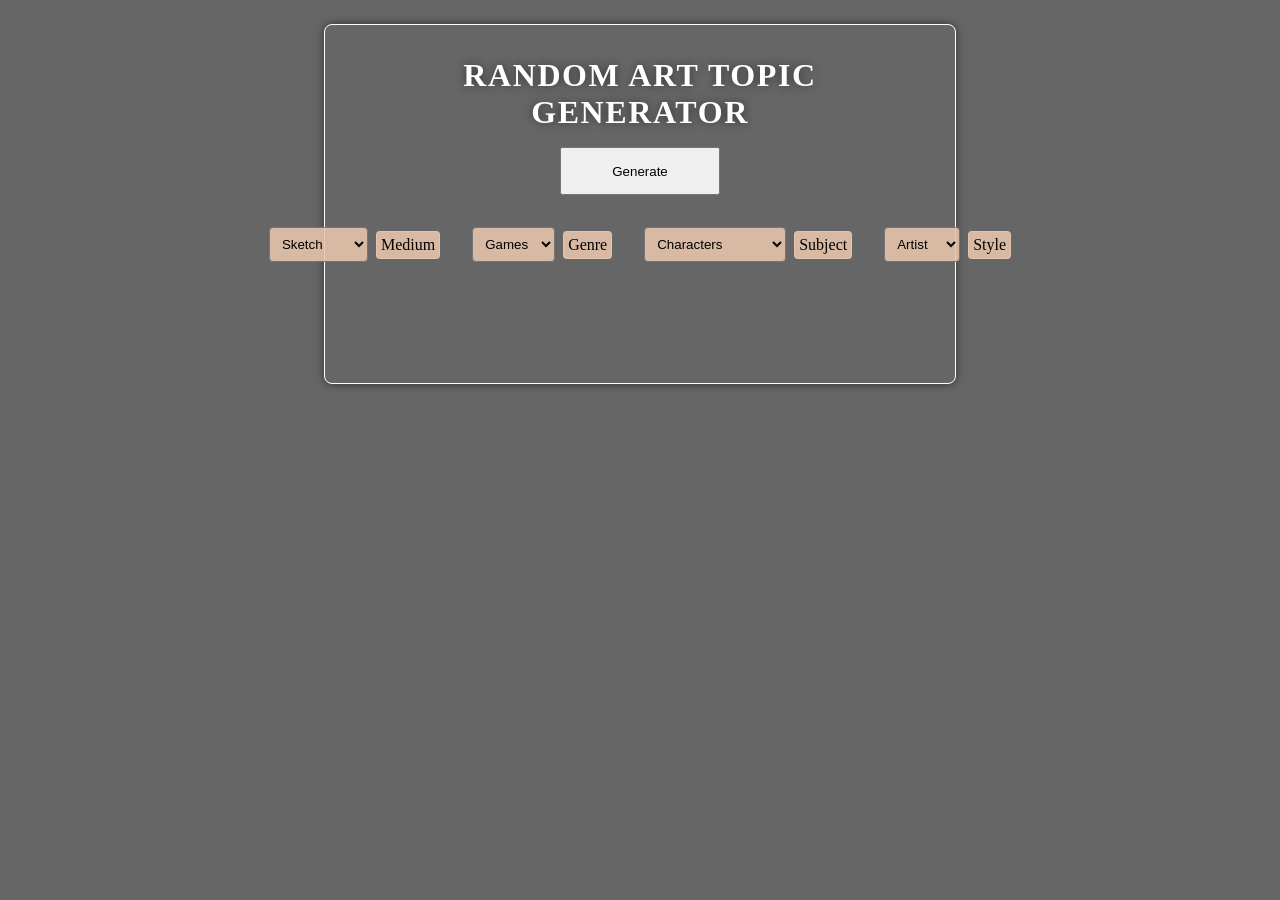
==== index.html @ 90e205ad "changed where HTML file is located" ====
<!DOCTYPE html>
<html>
<head>
    <meta charset="UTF-8">
    <meta name="viewport" content="width=device-width, initial-scale=1.0">
    <title>Document</title>
    <link rel="stylesheet" href="/Random Art Topic Generator/styles.css">
    <script src="./Random Art Topic Generator/main.js" type="module"></script>
</head>
<body>
    

</body>
</html>
---- Random Art Topic Generator/styles.css ----
body {
    display: flex;
    flex-direction: column;
    align-items: center;
    justify-content: center;
    background-color: #666666;
    color: #fff;
}

#title {
    text-align: center;
    margin: 1rem;
    font-size: 2rem;
    font-weight: bold;
    color: #fff;
    text-shadow: 0 0 10px rgba(0, 0, 0, 0.5);
    letter-spacing: 0.1rem;
    text-transform: uppercase;
}

.topic-container {
    border: 1px solid #fff;
    display: block;
    flex-direction: column;
    margin: 1rem;
    padding: 1rem;
    width: 50%;
    border-radius: 0.5rem;
    box-sizing: border-box;
    box-shadow: 0 0 10px rgba(0, 0, 0, 0.5);
    height: 40vh;
}

.choice-container {
    position: relative;
    display: flex;
    flex-direction: row;
    align-items: center;
    justify-content: center;
    margin: auto;
}

.choice-section {
    display: inline-flex;
    margin: 1rem;
    flex-direction: row;
    align-items: center;
    justify-content: center;
    color: #fff;
}

.choice-section label {
    display: inline-block;
    margin-left: 0.5rem;
    border: 1px solid #e9c5ade0;
    padding: 0.25rem;
    text-align: right;
    color: #000;
    background-color: #e9c5ade0;
    border-radius: 0.25rem;
}

.choice-section select {
    display: inline-flex;
    padding: 0.5rem;
    flex-direction: column;
    align-items: center;
    justify-content: center;
    background-color: #e9c5ade0;
    color: #000;
    border-radius: 0.25rem;
}

.choice-section input[type="checkbox"] {
    display: inline-block;
    position: relative;
    width: 1.5rem;
    height: 1.5rem;
}

.generate-button {
    display: block;
    padding: 0.5rem;
    width: 10rem;
    height: 3rem;
    margin: 1rem;
    margin-left: auto;
    margin-right: auto;
}

.topic-result {
    margin: 1rem;
    padding: 1rem;
    border: 1px solid #fff;
    border-radius: 0.5rem;
    background-color: #333;
    color: #fff;
    text-align: center;
}

.mediumText {
    font-size: 1.5rem;
    color: #4af507;
    font-weight: bold;
    text-decoration: underline;
}

.styleText {
    font-size: 1.5rem;
    color: #00eeff;
    font-weight: bold;
    text-decoration: underline;
}

.subjectText {
    font-size: 1.5rem;
    color: #ff0505;
    font-weight: bold;
    text-decoration: underline;
}

p {
    font-size: 1.3rem;
}

.topic-result {
    max-width: 75%;
    position: relative;
    left: 50%;
    transform: translateX(-50%);
}
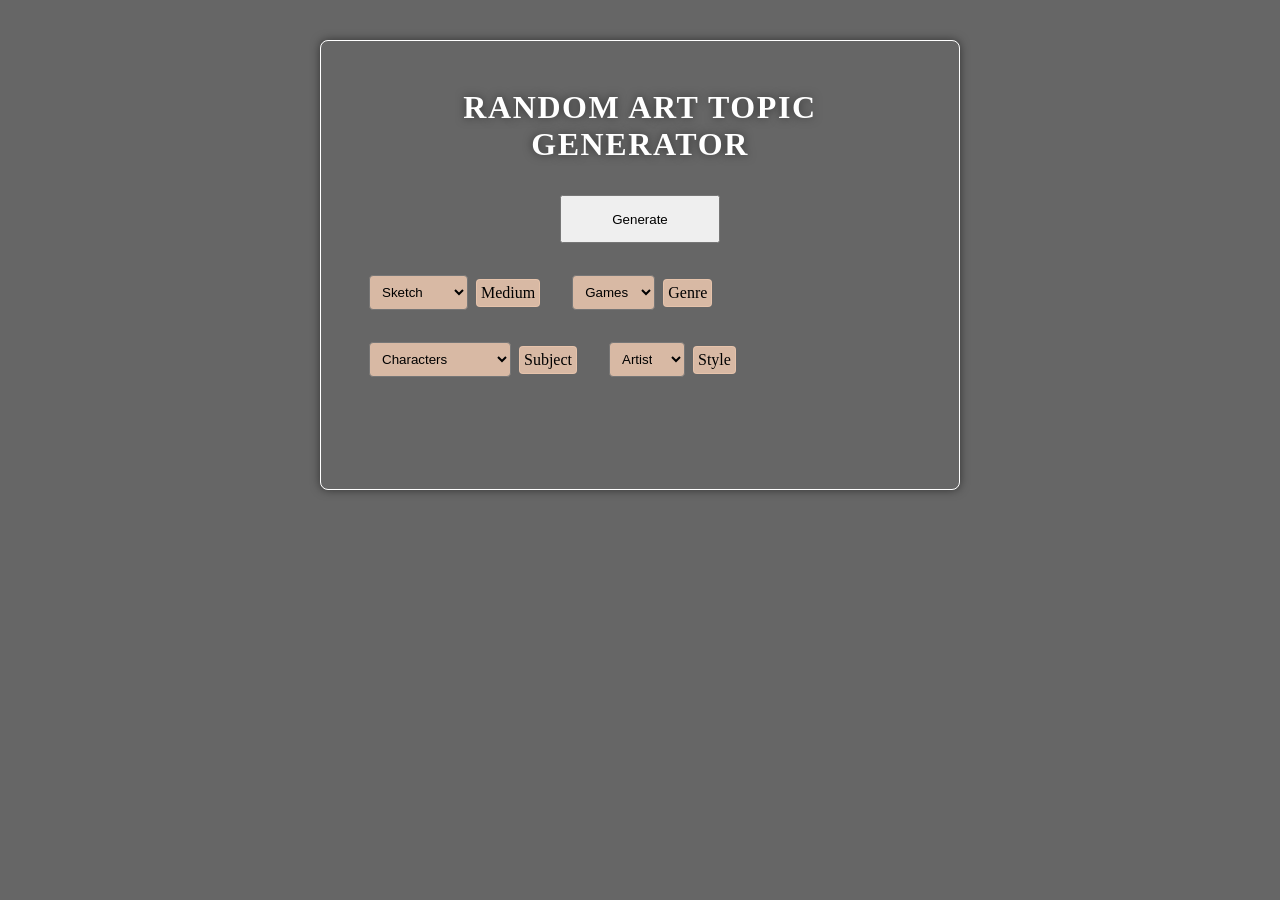
==== commit 290a3666: "re-arranged files to work with github pages." ====
--- a/index.html
+++ b/index.html
@@ -4,11 +4,11 @@
     <meta charset="UTF-8">
     <meta name="viewport" content="width=device-width, initial-scale=1.0">
     <title>Document</title>
-    <link rel="stylesheet" href="/Random Art Topic Generator/styles.css">
-    <script src="./Random Art Topic Generator/main.js" type="module"></script>
+    <link rel="stylesheet" href="./styles.css">
+    <script src="./main.js" type="module"></script>
 </head>
 <body>
     
 
 </body>
-</html>+</html>
--- a/styles.css
+++ b/styles.css
@@ -0,0 +1,144 @@
+body {
+    display: flex;
+    flex-direction: column;
+    align-items: center;
+    justify-content: center;
+    background-color: #666666;
+    color: #fff;
+}
+
+#title {
+    text-align: center;
+    margin: 1rem;
+    font-size: 2rem;
+    font-weight: bold;
+    color: #fff;
+    text-shadow: 0 0 10px rgba(0, 0, 0, 0.5);
+    letter-spacing: 0.1rem;
+    text-transform: uppercase;
+}
+
+.topic-container {
+    border: 1px solid #fff;
+    display: flex;
+    flex-direction: column;
+    margin: 2rem;
+    padding: 2rem;
+    max-width: 50vw;
+    border-radius: 0.5rem;
+    box-sizing: border-box;
+    box-shadow: 0 0 10px rgba(0, 0, 0, 0.5);
+    min-height: 50vh;
+}
+
+.choice-container {
+    position: relative;
+    display: block;
+    flex-direction: row;
+    align-items: center;
+    justify-content: center;
+    margin-left: auto;
+    margin-right: auto;
+}
+
+.choice-section {
+    display: inline-flex;
+    margin: 1rem;
+    flex-direction: row;
+    align-items: center;
+    justify-content: center;
+    color: #fff;
+}
+
+.choice-section label {
+    display: inline-block;
+    margin-left: 0.5rem;
+    border: 1px solid #e9c5ade0;
+    padding: 0.25rem;
+    text-align: right;
+    color: #000;
+    background-color: #e9c5ade0;
+    border-radius: 0.25rem;
+}
+
+.choice-section select {
+    display: inline-flex;
+    padding: 0.5rem;
+    flex-direction: column;
+    align-items: center;
+    justify-content: center;
+    background-color: #e9c5ade0;
+    color: #000;
+    border-radius: 0.25rem;
+}
+
+.choice-section input[type="checkbox"] {
+    display: inline-block;
+    position: relative;
+    width: 1.5rem;
+    height: 1.5rem;
+}
+
+.generate-button {
+    display: block;
+    padding: 0.5rem;
+    width: 10rem;
+    height: 3rem;
+    margin: 1rem;
+    margin-left: auto;
+    margin-right: auto;
+}
+
+.topic-result-section {
+    display: block;
+    margin: 1rem;
+    padding: 1rem;
+    border: 1px solid #fff;
+    border-radius: 0.5rem;
+    background-color: #333;
+    /* color: #fff; */
+    text-align: center;
+    align-self: center;
+    max-width: 35vw;
+    /* word-wrap: break-word; */
+}
+
+.topic-result-text {
+    white-space: wrap;
+    word-wrap: break-word;
+    word-spacing: normal;
+    line-height: 1.5;
+}
+
+.mediumText {
+    font-size: 1.5rem;
+    color: #4af507;
+    font-weight: bold;
+    text-decoration: underline;
+    margin: 0.25rem 0;
+    display: inline-block;
+}
+
+.styleText {
+    font-size: 1.5rem;
+    color: #00eeff;
+    font-weight: bold;
+    text-decoration: underline;
+    margin: 0.5rem 0;
+    display: inline-block;
+}
+
+.subjectText {
+    font-size: 1.5rem;
+    color: #ff0505;
+    font-weight: bold;
+    text-decoration: underline;
+    margin: 0.5rem 0;
+    display: inline-block;
+}
+
+p {
+    font-size: 1.3rem;
+}
+
+
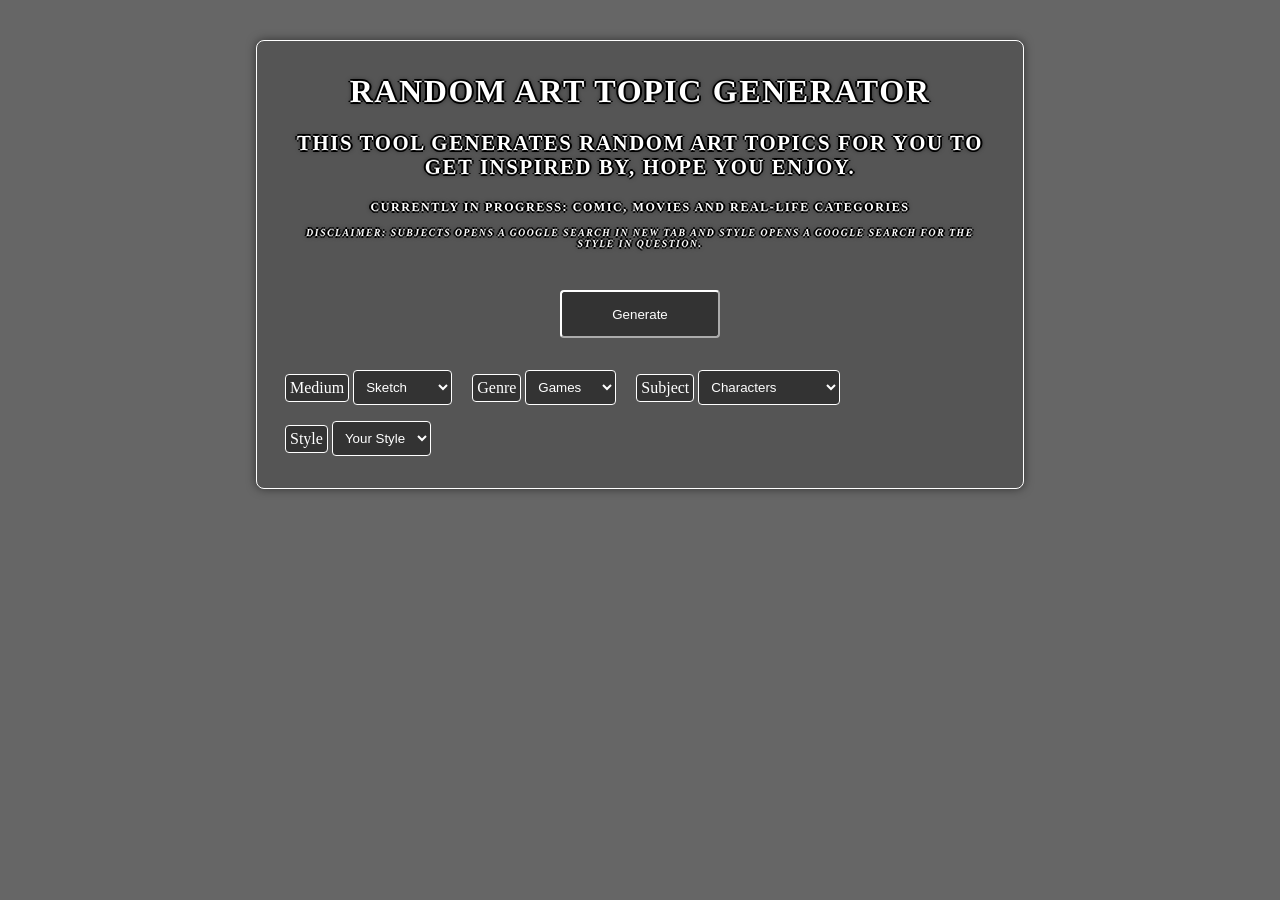
==== commit 2003b688: "Changed structure to just use google searches instead stored images. fixed spacing issue" ====
--- a/index.html
+++ b/index.html
@@ -9,6 +9,5 @@
 </head>
 <body>
     
-
 </body>
 </html>
--- a/styles.css
+++ b/styles.css
@@ -13,7 +13,8 @@
     font-size: 2rem;
     font-weight: bold;
     color: #fff;
-    text-shadow: 0 0 10px rgba(0, 0, 0, 0.5);
+    /* text-shadow: 0 0 10px rgba(0, 0, 0, 0.5); */
+    text-shadow: -2px 0 black, 0 2px black, 2px 0 black, 0 -2px black, 0 0 5px black;
     letter-spacing: 0.1rem;
     text-transform: uppercase;
 }
@@ -23,27 +24,30 @@
     display: flex;
     flex-direction: column;
     margin: 2rem;
-    padding: 2rem;
-    max-width: 50vw;
+    padding: 1rem;
+    max-width: 60vw;
     border-radius: 0.5rem;
+    background-color: #555;
     box-sizing: border-box;
     box-shadow: 0 0 10px rgba(0, 0, 0, 0.5);
-    min-height: 50vh;
+    min-height: 20vh;
 }
 
 .choice-container {
+    margin: 0.5rem;
     position: relative;
-    display: block;
+    display: inline-block;
     flex-direction: row;
     align-items: center;
     justify-content: center;
     margin-left: auto;
-    margin-right: auto;
+    margin-right: auto; 
 }
 
 .choice-section {
     display: inline-flex;
-    margin: 1rem;
+    margin: 0.5rem;
+    margin-left: 0.5rem;
     flex-direction: row;
     align-items: center;
     justify-content: center;
@@ -52,12 +56,14 @@
 
 .choice-section label {
     display: inline-block;
-    margin-left: 0.5rem;
+    margin-left: 0.25rem;
     border: 1px solid #e9c5ade0;
     padding: 0.25rem;
     text-align: right;
     color: #000;
-    background-color: #e9c5ade0;
+    border-color: #fff;
+    background-color: #333;
+    color: #fff;
     border-radius: 0.25rem;
 }
 
@@ -67,8 +73,10 @@
     flex-direction: column;
     align-items: center;
     justify-content: center;
-    background-color: #e9c5ade0;
-    color: #000;
+    border-color: #fff;
+    color: #fff;
+    margin-left: 0.25rem;
+    background-color: #333;
     border-radius: 0.25rem;
 }
 
@@ -87,6 +95,16 @@
     margin: 1rem;
     margin-left: auto;
     margin-right: auto;
+    border-radius: 0.25rem;
+    border-color: #fff;
+    border-style: outset;
+    background-color: #333;
+    color: #fff;
+}
+
+.generate-button:active {
+    border-style: inset;
+    background-color: #444;
 }
 
 .topic-result-section {
@@ -96,11 +114,9 @@
     border: 1px solid #fff;
     border-radius: 0.5rem;
     background-color: #333;
-    /* color: #fff; */
     text-align: center;
     align-self: center;
     max-width: 35vw;
-    /* word-wrap: break-word; */
 }
 
 .topic-result-text {
@@ -141,4 +157,56 @@
     font-size: 1.3rem;
 }
 
-
+@media screen and (max-width: 768px) {
+
+    #title {
+        font-size: 1.3rem;
+    }
+
+    #explanation {
+        font-size: 0.9rem;
+    }
+    
+    .choice-container {
+        max-width: 90vw;
+        max-height: fit-content;
+        overflow-y: auto;
+    }
+    
+    .topic-result-section {
+        max-height: fit-content;
+        overflow-y: auto;
+        max-width: 90vw;
+    }
+    
+    .topic-result-text {
+        font-size: 1.2rem;
+    }
+    
+    .choice-section {
+        flex-direction: column;
+        align-items: flex-start;
+        gap: 0.2rem;
+    }
+    
+    .choice-section label {
+        align-self: flex-start;
+        font-size: 0.8rem;
+        margin-left: 0em;
+        margin-bottom: 0.1rem;
+        text-align: left;
+    }
+    
+    .choice-section select {
+        align-self: flex-start;
+        font-size: 0.8rem;
+        /* margin-left: 0.8em; */
+        width: 100%;
+    }
+    
+    .generate-button {
+        text-align: center;
+        font-size: 0.8rem;
+        max-width: 50%;
+    }
+}
